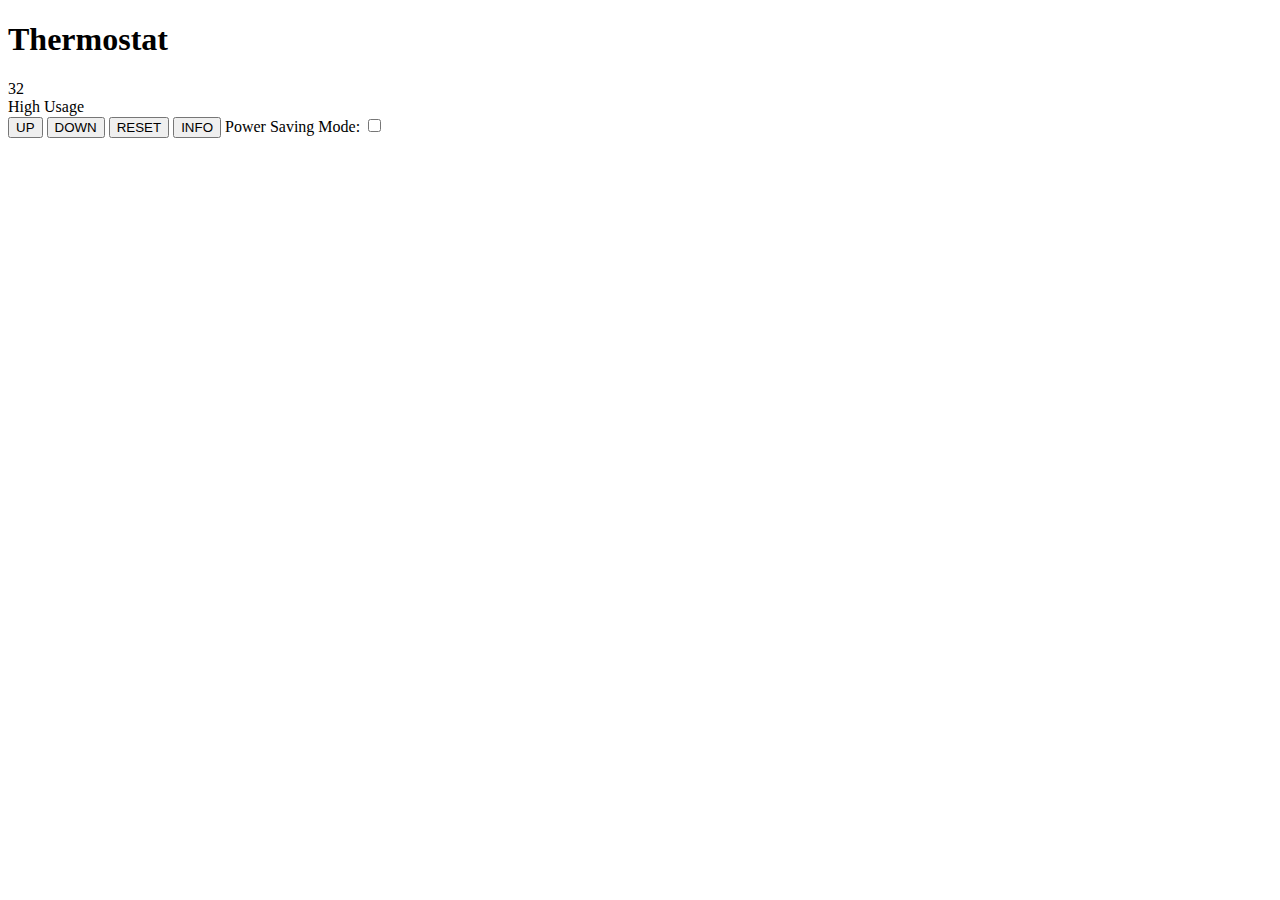
==== index.html @ 27a0281e "Add thermostat html" ====
<!DOCTYPE html>
<html lang="en">
  <head>
    <meta charset="UTF-8" />
    <meta name="viewport" content="width=device-width, initial-scale=1.0" />
    <meta http-equiv="X-UA-Compatible" content="ie=edge" />
    <title>Thermostat</title>
  </head>
  <body>
    <header>
      <h1>Thermostat</h1>
    </header>
    <main>
      <section class="display">
        <div class="display--temperature">32</div>
        <div class="display--info">High Usage</div>
      </section>
      <section class="controls">
        <button class="controls--up">UP</button>
        <button class="controls--down">DOWN</button>
        <button class="controls--reset">RESET</button>
        <button class="controls--energy-usage">INFO</button>
        <label>
          Power Saving Mode:
          <input type="checkbox" class="controls--power-saving-mode" />
        </label>
      </section>
    </main>
    <script src="./src/Thermostat.js"></script>
  </body>
</html>
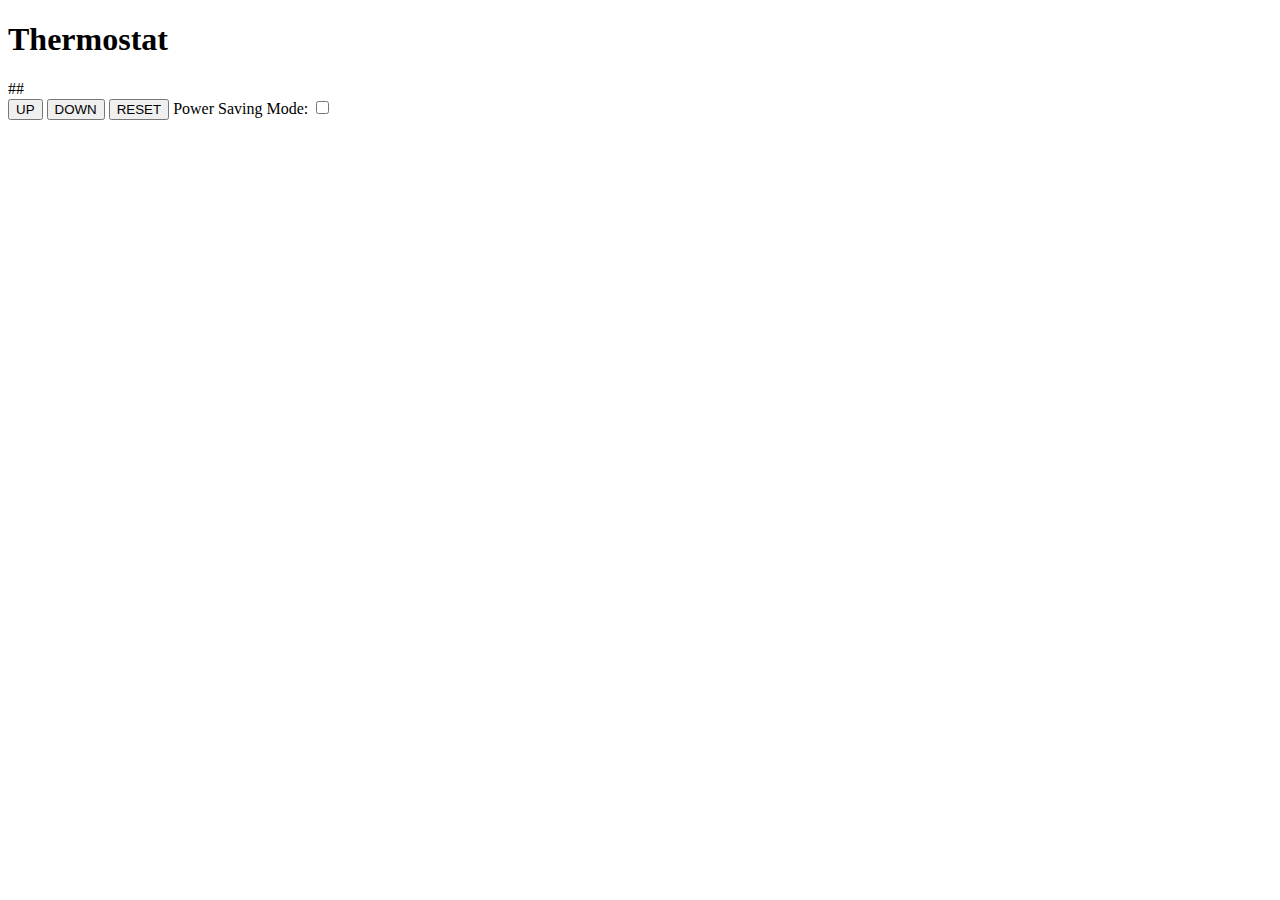
==== commit 39dfe2a1: "Remove not needed elements and add jquery script" ====
--- a/index.html
+++ b/index.html
@@ -12,14 +12,12 @@
     </header>
     <main>
       <section class="display">
-        <div class="display--temperature">32</div>
-        <div class="display--info">High Usage</div>
+        <div class="display--temperature">##</div>
       </section>
       <section class="controls">
         <button class="controls--up">UP</button>
         <button class="controls--down">DOWN</button>
         <button class="controls--reset">RESET</button>
-        <button class="controls--energy-usage">INFO</button>
         <label>
           Power Saving Mode:
           <input type="checkbox" class="controls--power-saving-mode" />
@@ -27,5 +25,11 @@
       </section>
     </main>
     <script src="./src/Thermostat.js"></script>
+    <script
+      src="https://code.jquery.com/jquery-3.4.1.min.js"
+      integrity="sha256-CSXorXvZcTkaix6Yvo6HppcZGetbYMGWSFlBw8HfCJo="
+      crossorigin="anonymous"
+    ></script>
+    <script src="./src/interface.js"></script>
   </body>
 </html>
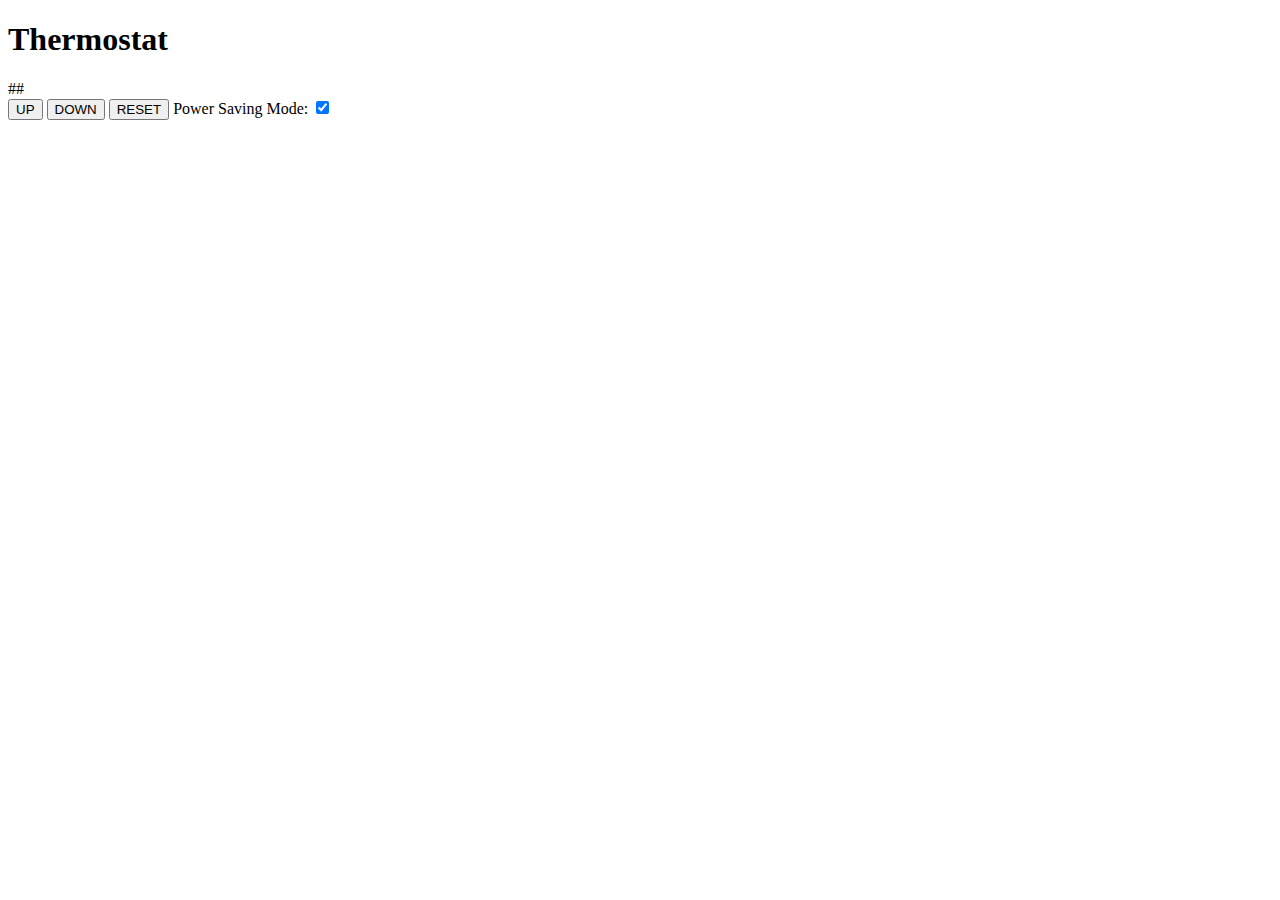
==== commit 3fcbd207: "Add interface control event listeners" ====
--- a/index.html
+++ b/index.html
@@ -20,7 +20,7 @@
         <button class="controls--reset">RESET</button>
         <label>
           Power Saving Mode:
-          <input type="checkbox" class="controls--power-saving-mode" />
+          <input type="checkbox" class="controls--power-saving-mode" checked />
         </label>
       </section>
     </main>
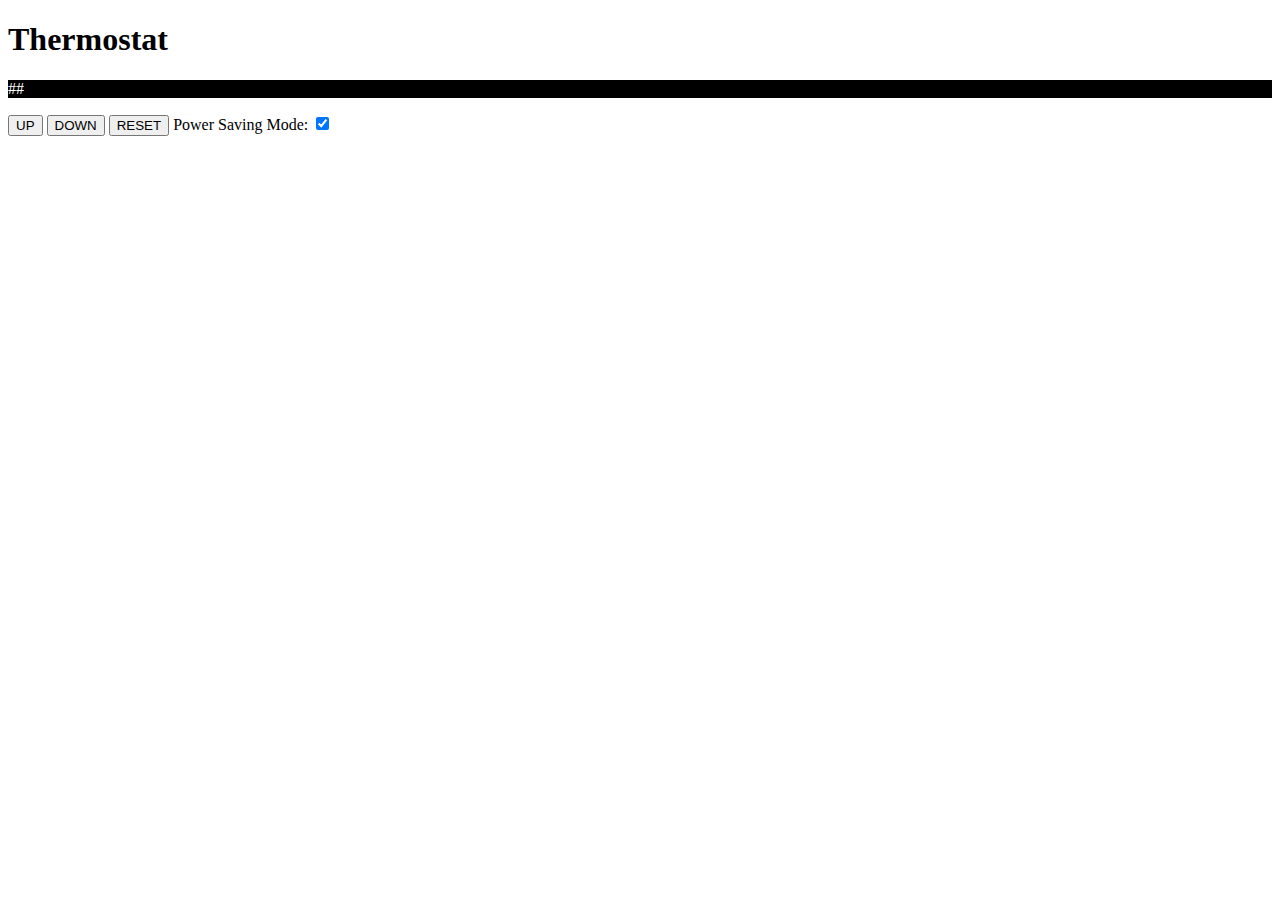
==== commit 43a0b4f6: "Add colors to display energy usage" ====
--- a/index.html
+++ b/index.html
@@ -4,6 +4,7 @@
     <meta charset="UTF-8" />
     <meta name="viewport" content="width=device-width, initial-scale=1.0" />
     <meta http-equiv="X-UA-Compatible" content="ie=edge" />
+    <link rel="stylesheet" type="text/css" href="./styles.css" />
     <title>Thermostat</title>
   </head>
   <body>
@@ -12,7 +13,9 @@
     </header>
     <main>
       <section class="display">
-        <div class="display--temperature">##</div>
+        <div class="display--temperature-background medium-usage">
+          <p class="display--temperature-degrees">##</p>
+        </div>
       </section>
       <section class="controls">
         <button class="controls--up">UP</button>
--- a/styles.css
+++ b/styles.css
@@ -0,0 +1,15 @@
+.display--temperature-degrees {
+  color: white;
+}
+
+.high-usage {
+  background-color: red;
+}
+
+.medium-usage {
+  background-color: black;
+}
+
+.low-usage {
+  background-color: green;
+}
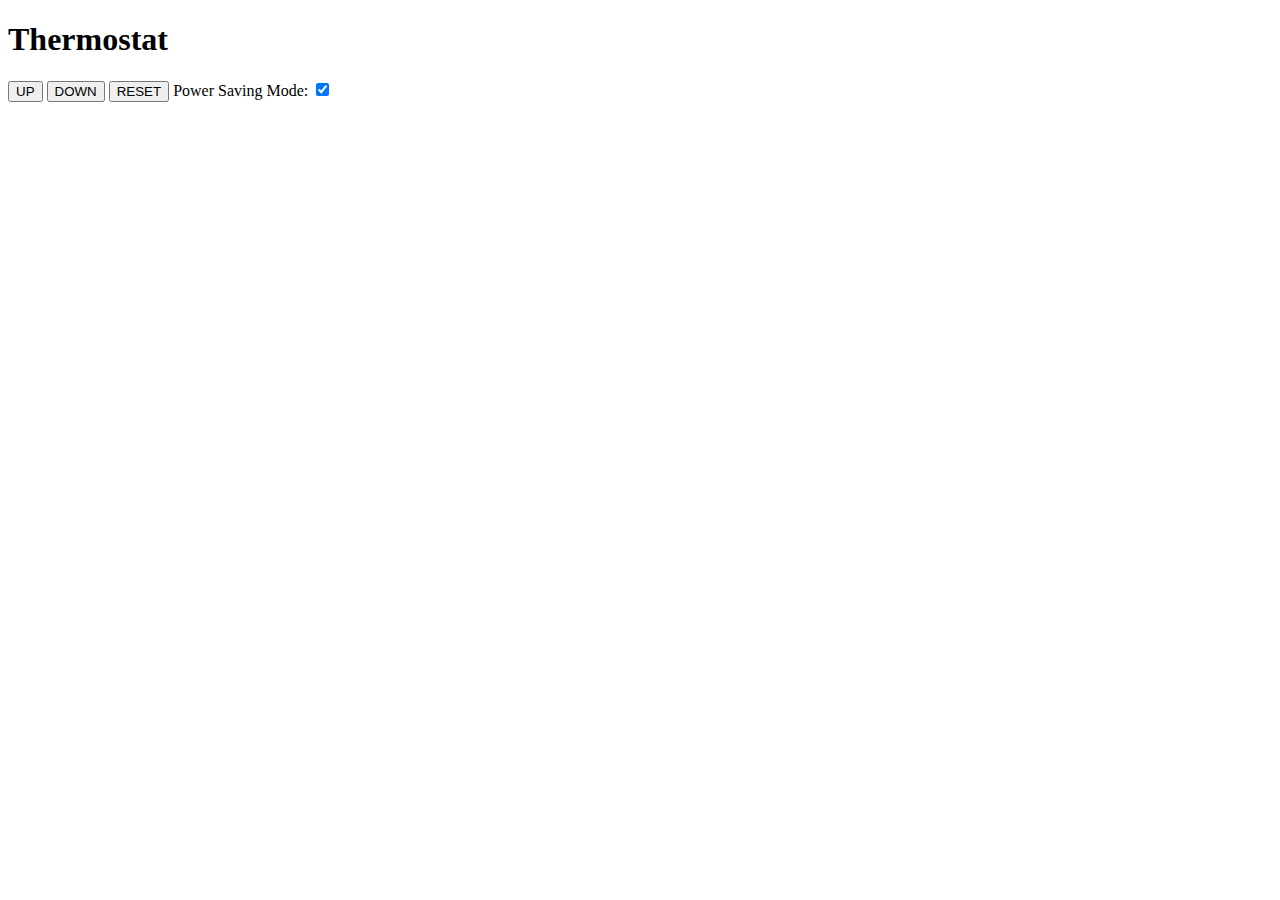
==== commit 469438eb: "GET and display london weather" ====
--- a/index.html
+++ b/index.html
@@ -13,8 +13,13 @@
     </header>
     <main>
       <section class="display">
+        <div class="display--weather">
+          <p class="display--weather--temperature"></p>
+          <p class="display--weather--city"></p>
+          <p class="display--weather--country"></p>
+        </div>
         <div class="display--temperature-background medium-usage">
-          <p class="display--temperature-degrees">##</p>
+          <p class="display--temperature-degrees"></p>
         </div>
       </section>
       <section class="controls">
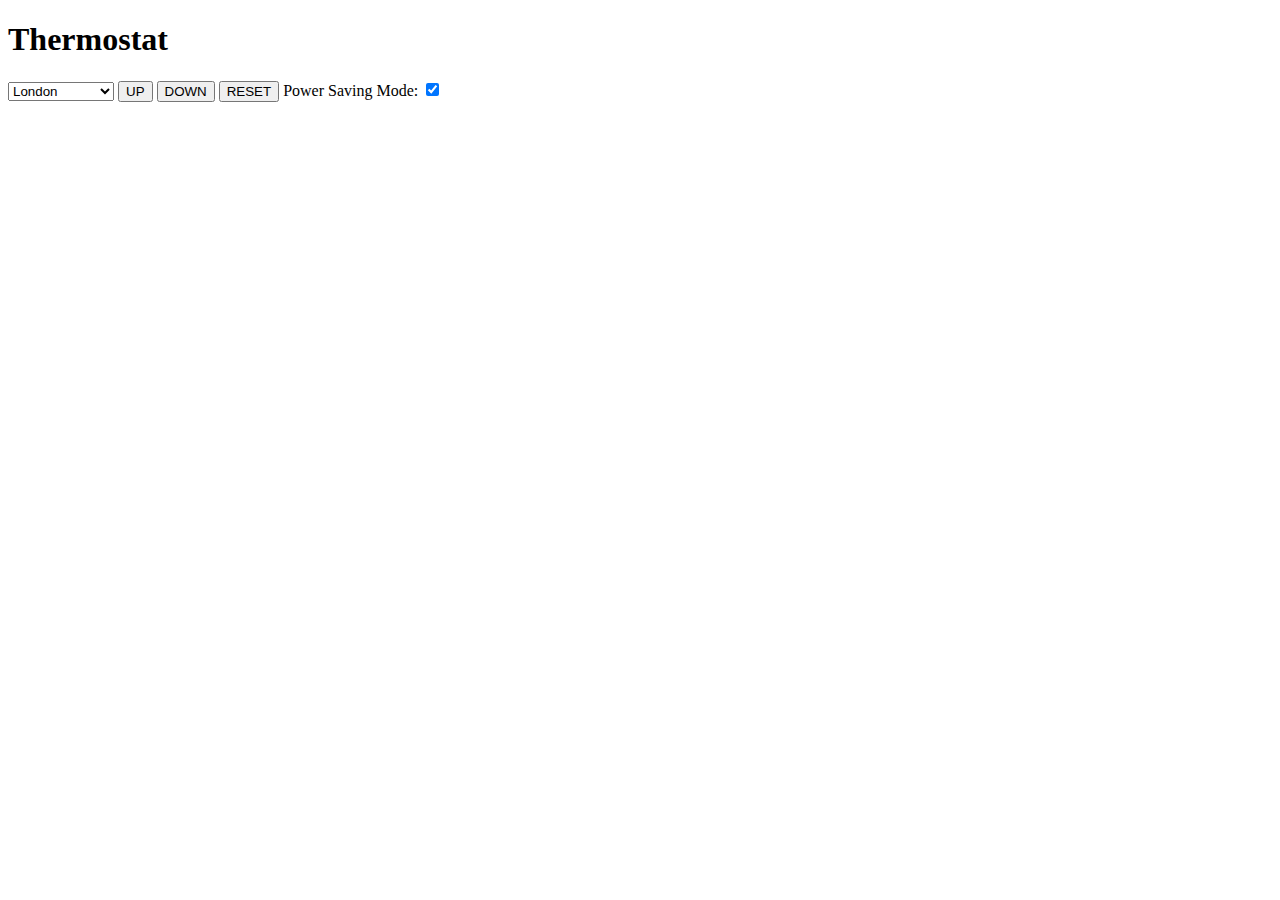
==== commit 017f5ee5: "Set weather on city selection" ====
--- a/index.html
+++ b/index.html
@@ -23,6 +23,12 @@
         </div>
       </section>
       <section class="controls">
+        <select class="controls--weather-city">
+          <option value="london, united kingdom">London</option>
+          <option value="new york city">New York City</option>
+          <option value="paris, france">Paris</option>
+          <option value="tokyo, japan">Tokyo</option>
+        </select>
         <button class="controls--up">UP</button>
         <button class="controls--down">DOWN</button>
         <button class="controls--reset">RESET</button>
